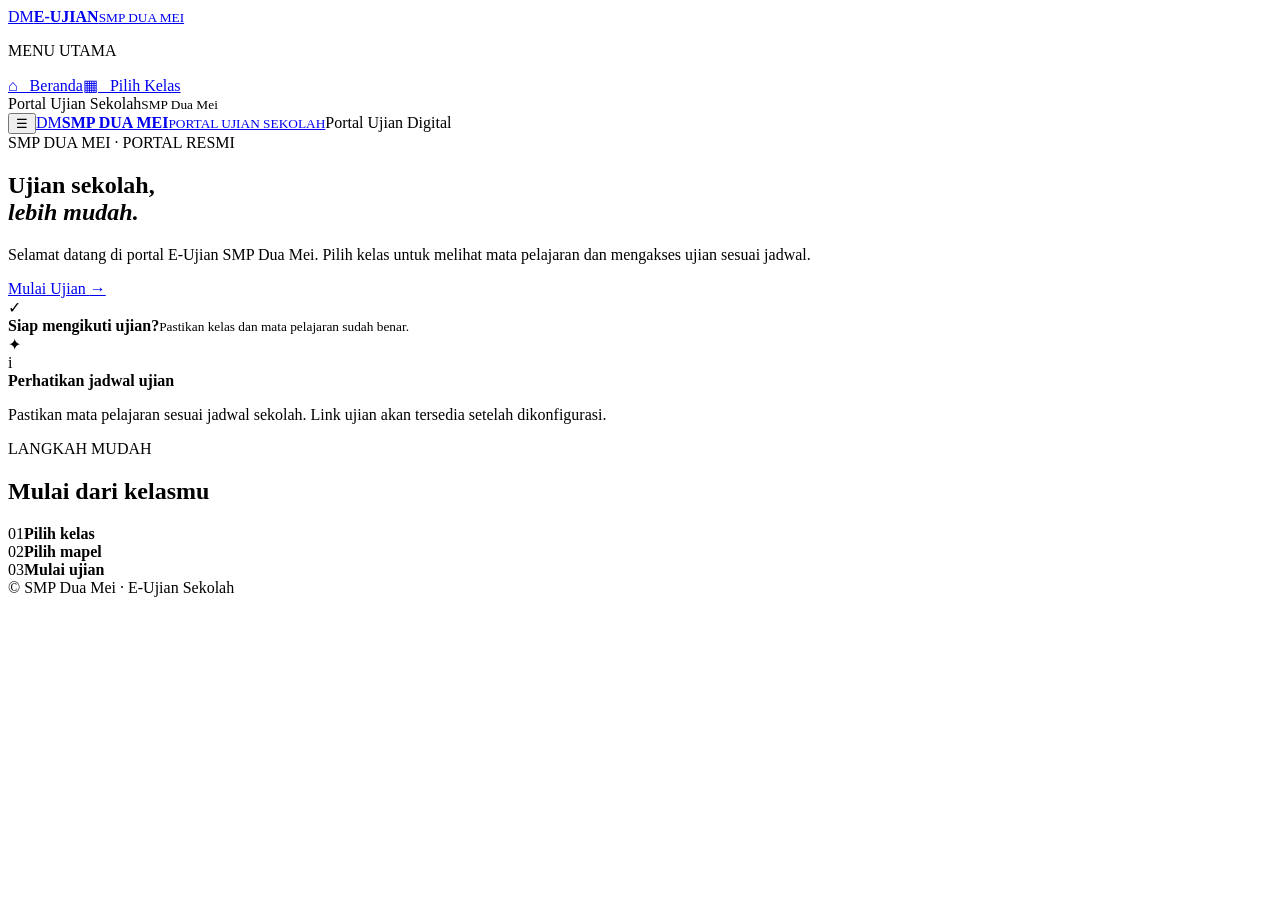
==== index.html @ 02ac082c "Add files via upload" ====
<!doctype html>
<html lang="id"><head>
<meta charset="utf-8"><meta name="viewport" content="width=device-width, initial-scale=1">
<meta name="theme-color" content="#12345a"><title>Beranda — E-Ujian SMP Dua Mei</title>
<link rel="preconnect" href="https://fonts.googleapis.com">
<link href="https://fonts.googleapis.com/css2?family=DM+Sans:wght@400;500;600;700&family=Manrope:wght@400;500;600;700;800&display=swap" rel="stylesheet">
<link rel="stylesheet" href="assets/style.css"></head><body>
<aside class="sidebar" id="sidebar"><a class="sidebar-brand" href="index.html"><span class="brand-mark">DM</span><span><strong>E-UJIAN</strong><small>SMP DUA MEI</small></span></a><p class="sidebar-label">MENU UTAMA</p><nav class="sidebar-nav"><a href="index.html">⌂ &nbsp; Beranda</a><a href="kelas.html">▦ &nbsp; Pilih Kelas</a></nav><div class="sidebar-footer">Portal Ujian Sekolah<small>SMP Dua Mei</small></div></aside>
<div class="sidebar-backdrop" id="sidebarBackdrop"></div>
<header class="site-header"><button class="sidebar-toggle" id="sidebarToggle" aria-label="Buka menu" aria-expanded="false">☰</button><a class="brand" href="index.html"><span class="brand-mark">DM</span><span><strong>SMP DUA MEI</strong><small>PORTAL UJIAN SEKOLAH</small></span></a><span class="header-label">Portal Ujian Digital</span></header>

<main class="home-wrap"><section class="hero"><div class="hero-copy"><span class="eyebrow">SMP DUA MEI · PORTAL RESMI</span><h1>Ujian sekolah,<br><em>lebih mudah.</em></h1><p>Selamat datang di portal E-Ujian SMP Dua Mei. Pilih kelas untuk melihat mata pelajaran dan mengakses ujian sesuai jadwal.</p><a class="button button-orange" href="kelas.html">Mulai Ujian <span>→</span></a></div><div class="hero-art"><div class="art-circle circle-one"></div><div class="art-circle circle-two"></div><div class="exam-card"><div class="card-icon">✓</div><b>Siap mengikuti ujian?</b><small>Pastikan kelas dan mata pelajaran sudah benar.</small><div class="fake-line"></div><div class="fake-line short"></div></div><span class="floating-star">✦</span></div></section><section class="quick-info"><div class="info-icon">i</div><div><strong>Perhatikan jadwal ujian</strong><p>Pastikan mata pelajaran sesuai jadwal sekolah. Link ujian akan tersedia setelah dikonfigurasi.</p></div></section><section class="home-bottom"><div><span class="eyebrow">LANGKAH MUDAH</span><h2>Mulai dari kelasmu</h2></div><div class="steps"><div><span>01</span><b>Pilih kelas</b></div><div><span>02</span><b>Pilih mapel</b></div><div><span>03</span><b>Mulai ujian</b></div></div></section></main><footer>© SMP Dua Mei · E-Ujian Sekolah</footer><script src="assets/app.js"></script></body></html>
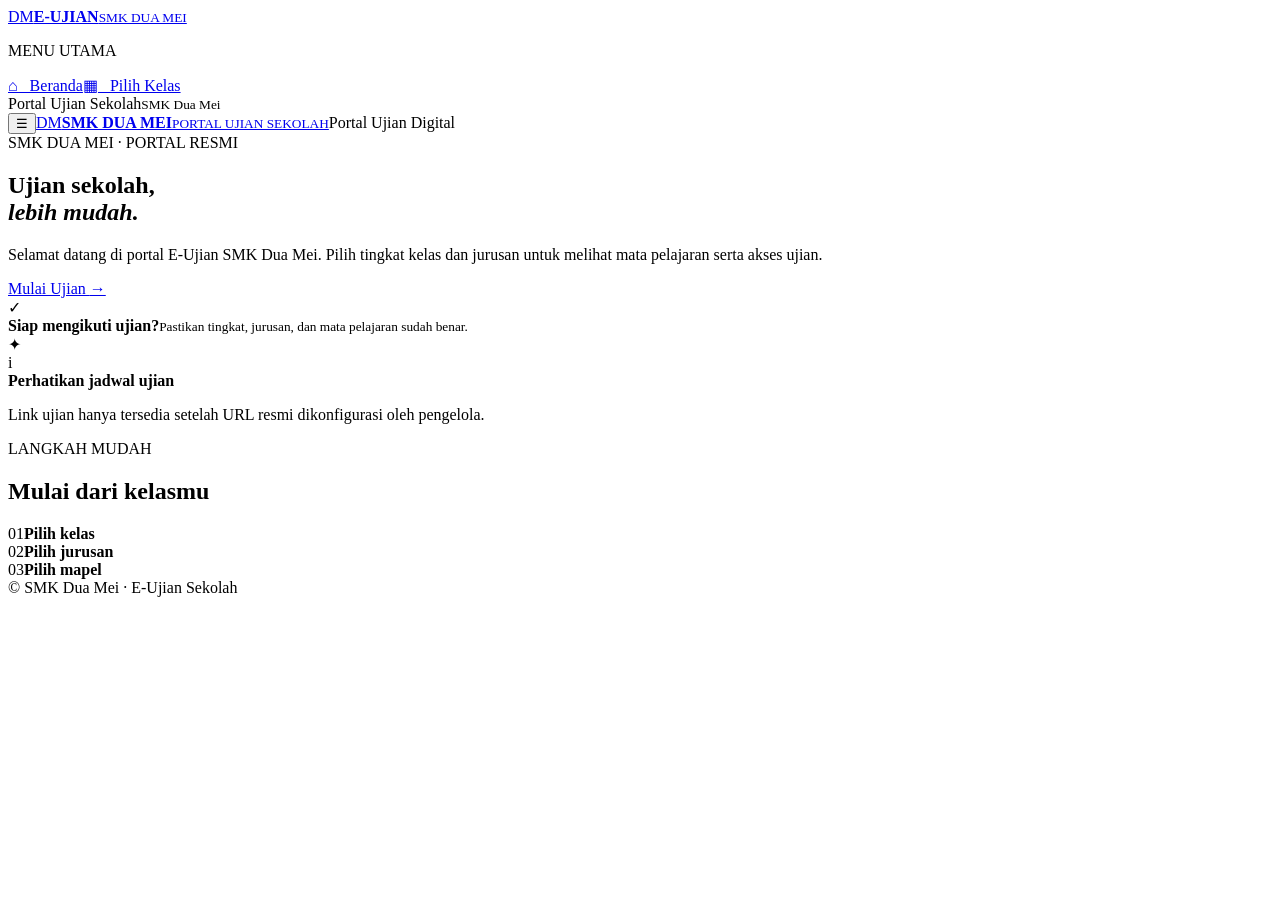
==== commit 0843a82a: "Add files via upload" ====
--- a/index.html
+++ b/index.html
@@ -1,12 +1 @@
-<!doctype html>
-<html lang="id"><head>
-<meta charset="utf-8"><meta name="viewport" content="width=device-width, initial-scale=1">
-<meta name="theme-color" content="#12345a"><title>Beranda — E-Ujian SMP Dua Mei</title>
-<link rel="preconnect" href="https://fonts.googleapis.com">
-<link href="https://fonts.googleapis.com/css2?family=DM+Sans:wght@400;500;600;700&family=Manrope:wght@400;500;600;700;800&display=swap" rel="stylesheet">
-<link rel="stylesheet" href="assets/style.css"></head><body>
-<aside class="sidebar" id="sidebar"><a class="sidebar-brand" href="index.html"><span class="brand-mark">DM</span><span><strong>E-UJIAN</strong><small>SMP DUA MEI</small></span></a><p class="sidebar-label">MENU UTAMA</p><nav class="sidebar-nav"><a href="index.html">⌂ &nbsp; Beranda</a><a href="kelas.html">▦ &nbsp; Pilih Kelas</a></nav><div class="sidebar-footer">Portal Ujian Sekolah<small>SMP Dua Mei</small></div></aside>
-<div class="sidebar-backdrop" id="sidebarBackdrop"></div>
-<header class="site-header"><button class="sidebar-toggle" id="sidebarToggle" aria-label="Buka menu" aria-expanded="false">☰</button><a class="brand" href="index.html"><span class="brand-mark">DM</span><span><strong>SMP DUA MEI</strong><small>PORTAL UJIAN SEKOLAH</small></span></a><span class="header-label">Portal Ujian Digital</span></header>
-
-<main class="home-wrap"><section class="hero"><div class="hero-copy"><span class="eyebrow">SMP DUA MEI · PORTAL RESMI</span><h1>Ujian sekolah,<br><em>lebih mudah.</em></h1><p>Selamat datang di portal E-Ujian SMP Dua Mei. Pilih kelas untuk melihat mata pelajaran dan mengakses ujian sesuai jadwal.</p><a class="button button-orange" href="kelas.html">Mulai Ujian <span>→</span></a></div><div class="hero-art"><div class="art-circle circle-one"></div><div class="art-circle circle-two"></div><div class="exam-card"><div class="card-icon">✓</div><b>Siap mengikuti ujian?</b><small>Pastikan kelas dan mata pelajaran sudah benar.</small><div class="fake-line"></div><div class="fake-line short"></div></div><span class="floating-star">✦</span></div></section><section class="quick-info"><div class="info-icon">i</div><div><strong>Perhatikan jadwal ujian</strong><p>Pastikan mata pelajaran sesuai jadwal sekolah. Link ujian akan tersedia setelah dikonfigurasi.</p></div></section><section class="home-bottom"><div><span class="eyebrow">LANGKAH MUDAH</span><h2>Mulai dari kelasmu</h2></div><div class="steps"><div><span>01</span><b>Pilih kelas</b></div><div><span>02</span><b>Pilih mapel</b></div><div><span>03</span><b>Mulai ujian</b></div></div></section></main><footer>© SMP Dua Mei · E-Ujian Sekolah</footer><script src="assets/app.js"></script></body></html>+<!doctype html><html lang="id"><head><meta charset="utf-8"><meta name="viewport" content="width=device-width,initial-scale=1"><meta name="theme-color" content="#12345a"><title>Beranda — E-Ujian SMK Dua Mei</title><link rel="preconnect" href="https://fonts.googleapis.com"><link href="https://fonts.googleapis.com/css2?family=DM+Sans:wght@400;500;600;700&family=Manrope:wght@400;500;600;700;800&display=swap" rel="stylesheet"><link rel="stylesheet" href="assets/style.css"></head><body><aside class="sidebar" id="sidebar"><a class="sidebar-brand" href="index.html"><span class="brand-mark">DM</span><span><strong>E-UJIAN</strong><small>SMK DUA MEI</small></span></a><p class="sidebar-label">MENU UTAMA</p><nav class="sidebar-nav"><a href="index.html">⌂ &nbsp; Beranda</a><a href="kelas.html">▦ &nbsp; Pilih Kelas</a></nav><div class="sidebar-footer">Portal Ujian Sekolah<small>SMK Dua Mei</small></div></aside><div class="sidebar-backdrop" id="sidebarBackdrop"></div><header class="site-header"><button class="sidebar-toggle" id="sidebarToggle" aria-label="Buka menu" aria-expanded="false">☰</button><a class="brand" href="index.html"><span class="brand-mark">DM</span><span><strong>SMK DUA MEI</strong><small>PORTAL UJIAN SEKOLAH</small></span></a><span class="header-label">Portal Ujian Digital</span></header><main class="home-wrap"><section class="hero"><div class="hero-copy"><span class="eyebrow">SMK DUA MEI · PORTAL RESMI</span><h1>Ujian sekolah,<br><em>lebih mudah.</em></h1><p>Selamat datang di portal E-Ujian SMK Dua Mei. Pilih tingkat kelas dan jurusan untuk melihat mata pelajaran serta akses ujian.</p><a class="button button-orange" href="kelas.html">Mulai Ujian <span>→</span></a></div><div class="hero-art"><div class="art-circle circle-one"></div><div class="art-circle circle-two"></div><div class="exam-card"><div class="card-icon">✓</div><b>Siap mengikuti ujian?</b><small>Pastikan tingkat, jurusan, dan mata pelajaran sudah benar.</small><div class="fake-line"></div><div class="fake-line short"></div></div><span class="floating-star">✦</span></div></section><section class="quick-info"><div class="info-icon">i</div><div><strong>Perhatikan jadwal ujian</strong><p>Link ujian hanya tersedia setelah URL resmi dikonfigurasi oleh pengelola.</p></div></section><section class="home-bottom"><div><span class="eyebrow">LANGKAH MUDAH</span><h2>Mulai dari kelasmu</h2></div><div class="steps"><div><span>01</span><b>Pilih kelas</b></div><div><span>02</span><b>Pilih jurusan</b></div><div><span>03</span><b>Pilih mapel</b></div></div></section></main><footer>© SMK Dua Mei · E-Ujian Sekolah</footer><script src="assets/app.js"></script></body></html>
